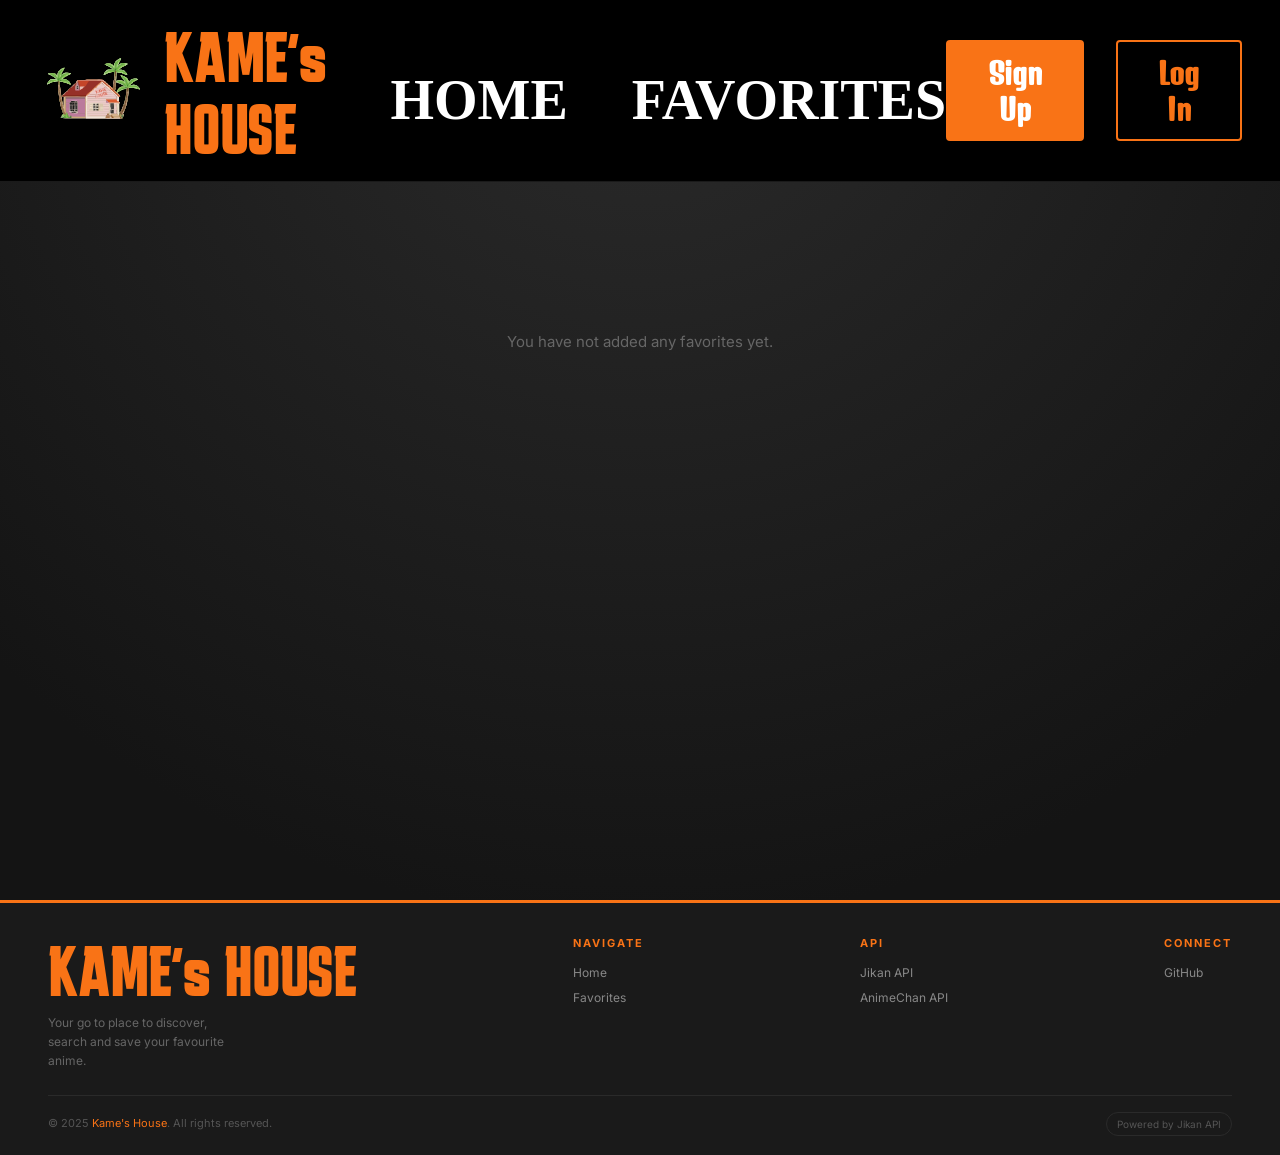
==== pages/favorites.html @ cb41b28c "added favorites page feature" ====
<!DOCTYPE html>
<html lang="en">
<head>
    <meta charset="UTF-8">
    <meta name="viewport" content="width=device-width, initial-scale=1.0">
    <title>Kame's House - Favorites</title>
    
    <link rel="preconnect" href="https://fonts.googleapis.com">
    <link rel="preconnect" href="https://fonts.gstatic.com" crossorigin>
    <link href="https://fonts.googleapis.com/css2?family=Bangers&family=Denk+One&family=Inter:wght@400;500;600;700&family=Just+Another+Hand&family=Karantina:wght@300;400;700&display=swap" rel="stylesheet">
    
    <link rel="stylesheet" href="../css/style.css">
    <link rel="stylesheet" href="../css/home.css">
    <link rel="stylesheet" href="../css/favorites.css">
</head>
<body>
    <header class="navbar">
        <a href="../index.html" class="logo">
            <img src="../Assets/KAME HOUSE PNG.svg" alt="Kame's House Logo" class="logoimg">
            <span class="logotext">KAME's HOUSE</span>
        </a>
        <nav class="navlinks">
            <a href="home.html" class="active">HOME</a>
            <a href="favorites.html">FAVORITES</a>
        </nav>
        <div class="authbuttons">
            <button class="btnsignup">Sign Up</button>
            <button class="btnlogin">Log In</button>
        </div>
    </header>

    <main class="homemain">
        <div class="topbar">
          <h2 class="heading">MY <em>FAVORITES</em></h2>
          <span id="count" class="count"></span>
        </div>
        <div id="grid" class="grid"></div>
        <p id="emptymsg" class="emptymsg">You have not added any favorites yet.</p>
    </main>

    <footer class="footer">
        <div class="footertop">
            <div class="brand">
                <span class="logotext">KAME's HOUSE</span>
                <p class="tagline">Your go to place to discover, search and save your favourite anime.</p>
            </div>
            <div class="footerlinks">
                <h4 class="footerheading">NAVIGATE</h4>
                <a href="../index.html">Home</a>
                <a href="favorites.html">Favorites</a>
            </div>
            <div class="footerlinks">
                <h4 class="footerheading">API</h4>
                <a href="https://jikan.moe" target="_blank">Jikan API</a>
                <a href="https://animechan.io" target="_blank">AnimeChan API</a>
            </div>
            <div class="footerlinks">
                <h4 class="footerheading">CONNECT</h4>
                <a href="https://github.com/yourusername" target="_blank">GitHub</a>
            </div>
        </div>
        <div class="footerbottom">
            <p>© 2025 <span class="highlight">Kame's House</span>. All rights reserved.</p>
            <div class="badge">Powered by Jikan API</div>
        </div>
    </footer>
    <script src="../js/favorites.js"></script>
</body>
</html>
---- css/style.css ----
* {
    margin: 0;
    padding: 0;
    box-sizing: border-box;
}


body {
    font-family: 'Inter', sans-serif;;
    background-color: black;
    color: white;
    line-height: 1.6;
}

.navbar {
    position: fixed;
    top: 0;
    left: 0;
    width: 100%;
    display: flex;
    justify-content: space-between;
    align-items: center;
    padding-top: 1rem;
    padding-bottom: 1rem;
    padding-left: 3%;
    padding-right: 3%;
    background-color: black;
    z-index: 1000;
    border-bottom: 1px solid rgba(255, 255, 255, 0.1);
}

.logo {
    display: flex;
    align-items: center;
    gap: 15px;
    text-decoration: none;
}

.logoimg {
    height: 90px;
    width: auto;
    display: block;
}

.logotext {
    font-family: 'Karantina', system-ui;
    font-size: 4.5rem;
    font-weight: 700;
    color: #f97316;
    line-height: 1;
    margin-top: 5px;
}

.navlinks {
    display: flex;
    gap: 4rem;
}

.navlinks a {
    color: white;
    text-decoration: none;
    font-family: 'Just Another Hand', cursive;
    font-weight: 600;
    font-size: 3.5rem;
    position: relative;
    top: 10px;
    transition: color 0.3s ease;
}

.navlinks a:hover {
    color: #f97316;
}

.authbuttons {
    display: flex;
    gap: 2rem;
}

.authbuttons button {
    font-family: 'Denk One', sans-serif;
    font-weight: 600;
    font-size: 1.8rem;
    padding-top: 0.8rem;
    padding-bottom: 0.8rem;
    padding-left: 2.5rem;
    padding-right: 2.5rem;
    border-radius: 4px;
    cursor: pointer;
    transition: all 0.3s ease;
}

.btnsignup {
    background-color: #f97316;
    color: white;
    border: 2px solid #f97316;
}

.btnsignup:hover {
    background-color: transparent;
    color: #f97316;
}

.btnlogin {
    background-color: transparent;
    color: #f97316;
    border: 2px solid #f97316;
}

.btnlogin:hover {
    background-color: #f97316;
    color: white;
}

.hero {
    position: relative;
    height: 100vh;
    display: flex;
    justify-content: center;
    align-items: center;
    text-align: center;
    background-image: url('../Assets/landingPage%20BG.jpeg'); 
    background-size: cover;
    background-position: center;
}

.hero::before {
    content: '';
    position: absolute;
    top: 0;
    left: 0;
    width: 100%;
    height: 100%;
    background-color: rgba(72, 72, 72, 0.65);
    z-index: 1;
}

.herocontent {
    position: relative;
    z-index: 2;
    padding-top: 0;
    padding-bottom: 0;
    padding-left: 1rem;
    padding-right: 1rem;
}

.heroline1 {
    font-family: 'Denk One', sans-serif;
    font-size: 5rem;
    color: white;
    letter-spacing: 3px;
    margin-bottom: 0.5rem;
    text-shadow: 2px 2px 4px rgba(0,0,0,0.5);
}

.heroline2 {
    font-family: 'Denk One', sans-serif;
    font-size: 6.5rem;
    color: #f97316;
    letter-spacing: 4px;
    margin-bottom: 2.5rem;
    text-shadow: 2px 2px 4px rgba(0,0,0,0.5);
}

.herobuttons {
    display: flex;
    justify-content: center;
    gap: 1.5rem;
}

.herobuttons a {
    display: inline-block;
    font-family: 'Denk One', sans-serif;
    font-weight: 700;
    font-size: 1.3rem;
    padding: 1.25rem 2.5rem;
    text-decoration: none;
    border-radius: 4px;
    transition: all 0.3s ease;
}

.btnbrowse {
    background-color: transparent;
    color: white;
    border: 2px solid white;
}

.btnbrowse:hover {
    background-color: white;
    color: black;
}

.btnfavorites {
    background-color: #f97316;
    color: white;
    border: 2px solid #f97316;
}

.btnfavorites:hover {
    background-color: transparent;
    color: #f97316;
}




.footer {
    background: #1a1a1a;
    border-top: 3px solid #f97316;
    padding: 2rem 3rem 1.2rem;
}

.footertop {
    display: flex;
    justify-content: space-between;
    align-items: flex-start;
    gap: 2rem;
    margin-bottom: 1.5rem;
}

.tagline {
    font-size: 12px;
    color: #666;
    margin-top: 6px;
    max-width: 200px;
    line-height: 1.6;
}

.footerheading {
    font-size: 11px;
    font-weight: 700;
    color: #f97316;
    letter-spacing: 2px;
    margin-bottom: 10px;
}

.footerlinks a {
    display: block;
    font-size: 12px;
    color: #888;
    text-decoration: none;
    margin-bottom: 6px;
}

.footerlinks a:hover {
    color: #f97316;
}

.footerbottom {
    border-top: 1px solid #2a2a2a;
    padding-top: 1rem;
    display: flex;
    justify-content: space-between;
    align-items: center;
}

.footerbottom p {
    font-size: 11px;
    color: #555;
}

.highlight {
    color: #f97316;
}

.badge {
    font-size: 10px;
    color: #555;
    border: 1px solid #2a2a2a;
    padding: 3px 10px;
    border-radius: 20px;
}

@media (max-width: 768px) {
    .navbar {
        flex-direction: column;
        padding: 1rem;
        gap: 1rem;
        border-bottom: none;
    }
    
    .navlinks {
        gap: 1.5rem;
    }
    
    .heroline1 {
        font-size: 3rem;
    }
    
    .heroline2 {
        font-size: 4rem;
    }
    
    .herobuttons {
        flex-direction: column;
        gap: 1rem;
    }
}
---- css/home.css ----
:root {
    --netflix-red: #E50914;
    --dark-bg: #141414;
    --card-bg: #181818;
    --text-main: #FFFFFF;
    --text-muted: #A3A3A3;
    --transition: all 0.3s cubic-bezier(0.4, 0, 0.2, 1);
}

body {
    background-color: var(--dark-bg);
    background-image: radial-gradient(circle at top, #2b2b2b 0%, #141414 70%);
    color: var(--text-main);
    font-family: 'Inter', sans-serif;
    margin: 0;
    -webkit-font-smoothing: antialiased;
}

.homemain {
    min-height: 100vh;
    padding-top: 100px;
}

.topbar {
    padding: 2rem 4%;
    display: flex;
    justify-content: space-between;
    align-items: center;
}

.heading {
    font-family: 'Bangers', sans-serif;
    font-size: 36px;
    letter-spacing: 3px;
    color: var(--netflix-red);
    text-shadow: 2px 2px 4px rgba(0,0,0,0.5);
    margin: 0;
}

.sorter {
    background: #111111;
    border: 1.5px solid var(--netflix-red);
    color: #ffffff;
    font-weight: 700;
    padding: 9px 14px;
    font-size: 14px;
    outline: none;
    border-radius: 4px;
    cursor: pointer;
}

.rows-container {
    padding: 0 0 80px;
}

.row-section {
    margin-bottom: 40px;
}

.row-heading {
    font-size: 20px;
    font-weight: 700;
    color: var(--text-main);
    margin: 0 0 15px 4%;
    letter-spacing: 0.5px;
    transition: color 0.3s ease;
}

.row-section:hover .row-heading {
    color: var(--netflix-red);
}

.row-loading {
    color: var(--text-muted);
    font-size: 14px;
    padding: 20px 4%;
    margin: 0;
    font-style: italic;
}

.row-error {
    color: #ff4d4d;
    font-size: 14px;
    padding: 20px 4%;
    margin: 0;
    background: rgba(255, 77, 77, 0.1);
    border-left: 4px solid #ff4d4d;
}

.anime-row {
    display: flex;
    overflow-x: auto;
    gap: 16px;
    padding: 0 4% 20px;
    scroll-behavior: smooth;
    scrollbar-width: thin;
    scrollbar-color: var(--netflix-red) transparent;
}

.anime-row::-webkit-scrollbar {
    height: 4px;
}
.anime-row::-webkit-scrollbar-track {
    background: transparent;
}
.anime-row::-webkit-scrollbar-thumb {
    background: transparent;
    border-radius: 10px;
}
.anime-row:hover::-webkit-scrollbar-thumb {
    background: var(--netflix-red);
}

.anime-card {
    min-width: 180px;
    width: 180px;
    background: var(--card-bg);
    border-radius: 8px;
    overflow: hidden;
    cursor: pointer;
    flex-shrink: 0;
    transition: var(--transition);
    position: relative;
    box-shadow: 0 4px 12px rgba(0,0,0,0.3);
}

.anime-card:hover {
    transform: scale(1.05) translateY(-5px);
    box-shadow: 0 12px 30px rgba(0, 0, 0, 0.7);
    z-index: 10;
}

.anime-card img {
    width: 100%;
    height: 250px;
    object-fit: cover;
    display: block;
    transition: var(--transition);
}

.anime-card:hover img {
    filter: brightness(1.1);
}

.anime-title {
    font-size: 13px;
    font-weight: 600;
    color: var(--text-main);
    padding: 12px 10px;
    margin: 0;
    white-space: nowrap;
    overflow: hidden;
    text-overflow: ellipsis;
    background: linear-gradient(to top, rgba(0,0,0,0.9), transparent);
}

@media (max-width: 768px) {
    .heading { font-size: 28px; }
    .row-heading { font-size: 18px; }
    .anime-card { min-width: 140px; width: 140px; }
    .anime-card img { height: 200px; }
}

.btnfav {
    position: absolute;
    top: 8px;
    left: 8px;
    width: 26px;
    height: 26px;
    background: rgba(0, 0, 0, 0.75);
    border: none;
    border-radius: 50%;
    color: #ffffff;
    cursor: pointer;
    font-size: 14px;
    display: flex;
    justify-content: center;
    align-items: center;
    z-index: 20;
}
---- css/favorites.css ----
.btnremove {
    background: #e11d48;
    border: none;
    color: #fff;
    padding: 5px 12px;
    font-size: 12px;
    font-weight: 700;
    cursor: pointer;
    margin-top: 6px;
}

.emptymsg {
    text-align: center;
    color: #666;
    font-size: 15px;
    margin-top: 60px;
}

.grid {
    display: grid;
    grid-template-columns: repeat(auto-fill, minmax(170px, 1fr));
    gap: 14px;
    padding: 1rem 4% 2rem;
}
.card {
    background: #1a1a1a;
    border: 1px solid #2a2a2a;
    position: relative;
    cursor: pointer;
    overflow: hidden;
}
.poster {
    width: 100%;
    height: 250px;
    object-fit: cover;
    display: block;
}
.info {
    padding: 10px;
}
.title {
    font-size: 13px;
    font-weight: 700;
    color: #ffffff;
    white-space: nowrap;
    overflow: hidden;
    text-overflow: ellipsis;
    margin-bottom: 3px;
}
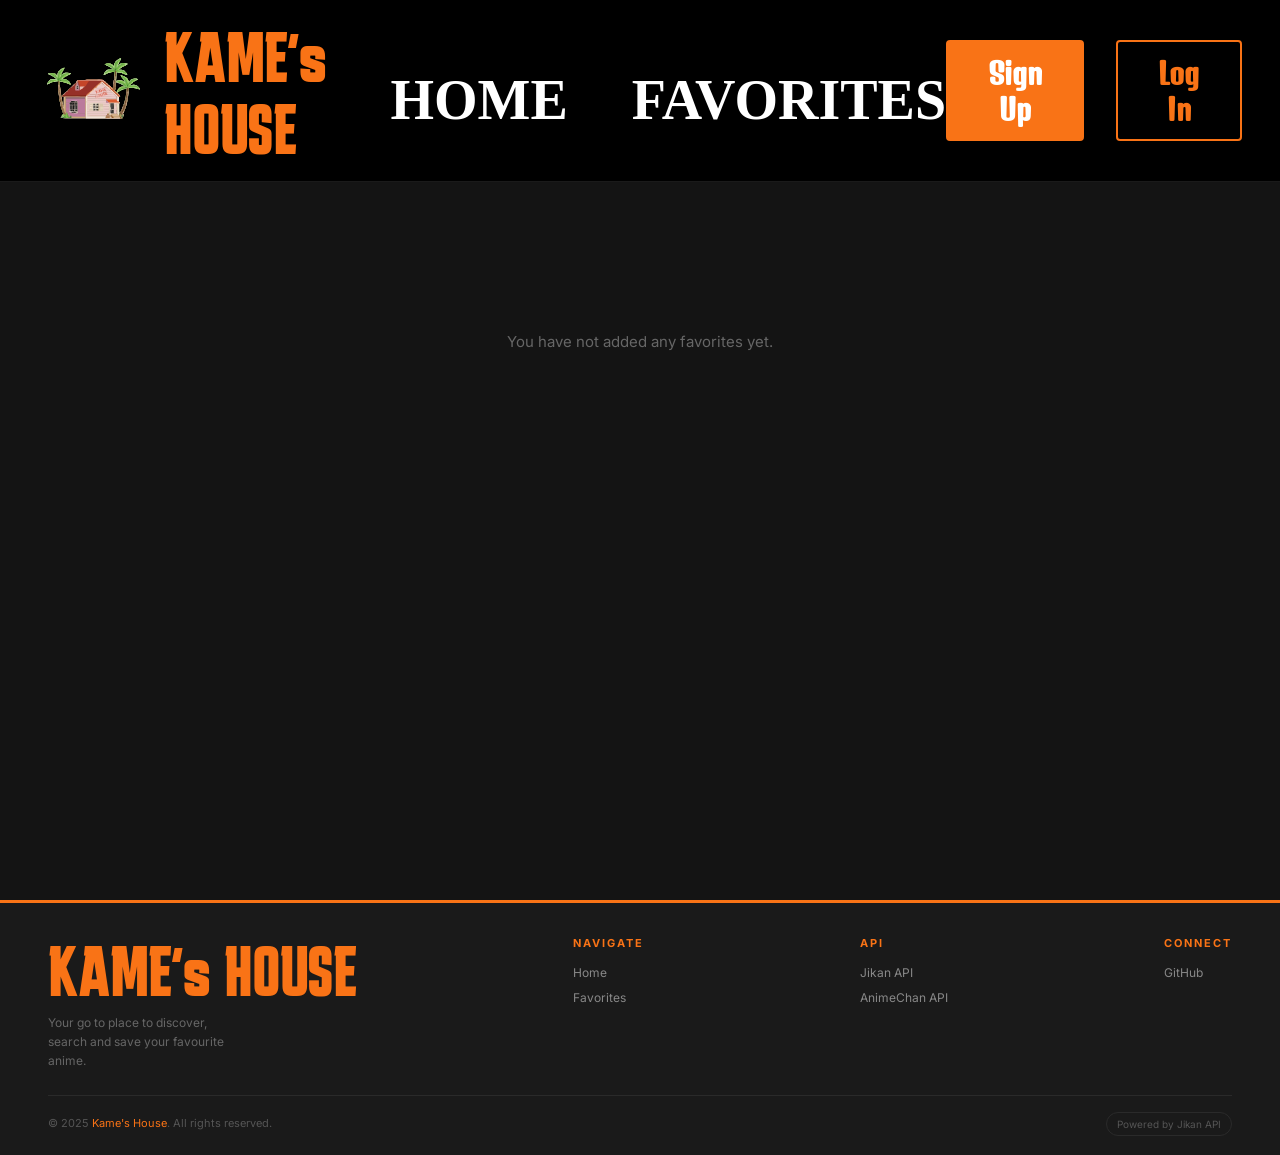
==== commit 11240373: "bugs fixed and made responsive" ====
--- a/pages/favorites.html
+++ b/pages/favorites.html
@@ -14,31 +14,31 @@
     <link rel="stylesheet" href="../css/favorites.css">
 </head>
 <body>
-    <header class="navbar">
+    <div class="navbar">
         <a href="../index.html" class="logo">
             <img src="../Assets/KAME HOUSE PNG.svg" alt="Kame's House Logo" class="logoimg">
             <span class="logotext">KAME's HOUSE</span>
         </a>
-        <nav class="navlinks">
+        <div class="navlinks">
             <a href="home.html" class="active">HOME</a>
             <a href="favorites.html">FAVORITES</a>
-        </nav>
+        </div>
         <div class="authbuttons">
             <button class="btnsignup">Sign Up</button>
             <button class="btnlogin">Log In</button>
         </div>
-    </header>
+    </div>
 
-    <main class="homemain">
+    <div class="homemain">
         <div class="topbar">
           <h2 class="heading">MY <em>FAVORITES</em></h2>
           <span id="count" class="count"></span>
         </div>
         <div id="grid" class="grid"></div>
         <p id="emptymsg" class="emptymsg">You have not added any favorites yet.</p>
-    </main>
+    </div>
 
-    <footer class="footer">
+    <div class="footer">
         <div class="footertop">
             <div class="brand">
                 <span class="logotext">KAME's HOUSE</span>
@@ -63,7 +63,7 @@
             <p>© 2025 <span class="highlight">Kame's House</span>. All rights reserved.</p>
             <div class="badge">Powered by Jikan API</div>
         </div>
-    </footer>
+    </div>
     <script src="../js/favorites.js"></script>
 </body>
 </html>
--- a/css/style.css
+++ b/css/style.css
@@ -273,26 +273,88 @@
 
 @media (max-width: 768px) {
     .navbar {
-        flex-direction: column;
-        padding: 1rem;
-        gap: 1rem;
-        border-bottom: none;
-    }
-    
+        flex-wrap: wrap;
+        padding: 0.8rem 1rem;
+        gap: 0.5rem;
+    }
+
+    .logotext {
+        font-size: 2.8rem;
+    }
+
+    .logoimg {
+        height: 60px;
+    }
+
     .navlinks {
         gap: 1.5rem;
     }
-    
+
+    .navlinks a {
+        font-size: 2.2rem;
+    }
+
+    .authbuttons {
+        gap: 0.8rem;
+    }
+
+    .authbuttons button {
+        font-size: 1.2rem;
+        padding: 0.5rem 1.2rem;
+    }
+
     .heroline1 {
+        font-size: 2.4rem;
+    }
+
+    .heroline2 {
         font-size: 3rem;
     }
-    
-    .heroline2 {
-        font-size: 4rem;
-    }
-    
+
     .herobuttons {
         flex-direction: column;
         gap: 1rem;
     }
-}
+
+    .herobuttons a {
+        font-size: 1rem;
+        padding: 0.9rem 1.8rem;
+    }
+
+    .footertop {
+        flex-direction: column;
+        gap: 1.5rem;
+    }
+
+    .footerbottom {
+        flex-direction: column;
+        gap: 0.5rem;
+        text-align: center;
+    }
+}
+
+@media (max-width: 480px) {
+    .logotext {
+        font-size: 2rem;
+    }
+
+    .logoimg {
+        height: 45px;
+    }
+
+    .navlinks a {
+        font-size: 1.8rem;
+    }
+
+    .authbuttons {
+        display: none;
+    }
+
+    .heroline1 {
+        font-size: 1.8rem;
+    }
+
+    .heroline2 {
+        font-size: 2.2rem;
+    }
+}
--- a/css/home.css
+++ b/css/home.css
@@ -1,19 +1,13 @@
-:root {
-    --netflix-red: #E50914;
-    --dark-bg: #141414;
-    --card-bg: #181818;
-    --text-main: #FFFFFF;
-    --text-muted: #A3A3A3;
-    --transition: all 0.3s cubic-bezier(0.4, 0, 0.2, 1);
-}
-
 body {
-    background-color: var(--dark-bg);
-    background-image: radial-gradient(circle at top, #2b2b2b 0%, #141414 70%);
-    color: var(--text-main);
+    background-color: #141414;
+    color: #FFFFFF;
     font-family: 'Inter', sans-serif;
     margin: 0;
-    -webkit-font-smoothing: antialiased;
+    scrollbar-width: none;
+    -ms-overflow-style: none;
+}
+body::-webkit-scrollbar {
+    display: none;
 }
 
 .homemain {
@@ -32,21 +26,18 @@
     font-family: 'Bangers', sans-serif;
     font-size: 36px;
     letter-spacing: 3px;
-    color: var(--netflix-red);
-    text-shadow: 2px 2px 4px rgba(0,0,0,0.5);
+    color: #E50914;
     margin: 0;
 }
 
 .sorter {
     background: #111111;
-    border: 1.5px solid var(--netflix-red);
+    border: 1.5px solid #E50914;
     color: #ffffff;
     font-weight: 700;
     padding: 9px 14px;
     font-size: 14px;
-    outline: none;
     border-radius: 4px;
-    cursor: pointer;
 }
 
 .rows-container {
@@ -60,22 +51,19 @@
 .row-heading {
     font-size: 20px;
     font-weight: 700;
-    color: var(--text-main);
+    color: #FFFFFF;
     margin: 0 0 15px 4%;
-    letter-spacing: 0.5px;
-    transition: color 0.3s ease;
 }
 
 .row-section:hover .row-heading {
-    color: var(--netflix-red);
+    color: #E50914;
 }
 
 .row-loading {
-    color: var(--text-muted);
+    color: #A3A3A3;
     font-size: 14px;
     padding: 20px 4%;
     margin: 0;
-    font-style: italic;
 }
 
 .row-error {
@@ -90,75 +78,79 @@
 .anime-row {
     display: flex;
     overflow-x: auto;
-    gap: 16px;
     padding: 0 4% 20px;
-    scroll-behavior: smooth;
-    scrollbar-width: thin;
-    scrollbar-color: var(--netflix-red) transparent;
+    scrollbar-width: none;
+    -ms-overflow-style: none;
 }
-
 .anime-row::-webkit-scrollbar {
-    height: 4px;
-}
-.anime-row::-webkit-scrollbar-track {
-    background: transparent;
-}
-.anime-row::-webkit-scrollbar-thumb {
-    background: transparent;
-    border-radius: 10px;
-}
-.anime-row:hover::-webkit-scrollbar-thumb {
-    background: var(--netflix-red);
+    display: none;
 }
 
 .anime-card {
     min-width: 180px;
     width: 180px;
-    background: var(--card-bg);
+    background: #181818;
     border-radius: 8px;
     overflow: hidden;
     cursor: pointer;
     flex-shrink: 0;
-    transition: var(--transition);
     position: relative;
-    box-shadow: 0 4px 12px rgba(0,0,0,0.3);
+    margin-right: 16px;
+    transition: transform 0.3s ease, background 0.3s ease;
 }
 
 .anime-card:hover {
-    transform: scale(1.05) translateY(-5px);
-    box-shadow: 0 12px 30px rgba(0, 0, 0, 0.7);
-    z-index: 10;
+    background: #222;
+    transform: translateY(-8px);
 }
 
 .anime-card img {
     width: 100%;
     height: 250px;
-    object-fit: cover;
     display: block;
-    transition: var(--transition);
 }
 
 .anime-card:hover img {
-    filter: brightness(1.1);
+    opacity: 0.8;
 }
 
 .anime-title {
     font-size: 13px;
     font-weight: 600;
-    color: var(--text-main);
+    color: #FFFFFF;
     padding: 12px 10px;
     margin: 0;
-    white-space: nowrap;
-    overflow: hidden;
-    text-overflow: ellipsis;
-    background: linear-gradient(to top, rgba(0,0,0,0.9), transparent);
+    background: black;
 }
 
 @media (max-width: 768px) {
+    .topbar {
+        flex-direction: column;
+        align-items: flex-start;
+        gap: 1rem;
+        padding: 1rem 4%;
+    }
+
     .heading { font-size: 28px; }
     .row-heading { font-size: 18px; }
     .anime-card { min-width: 140px; width: 140px; }
     .anime-card img { height: 200px; }
+
+    .sorter {
+        width: 100%;
+    }
+}
+
+@media (max-width: 480px) {
+    .heading { font-size: 22px; }
+    .row-heading { font-size: 16px; }
+    .anime-card { min-width: 120px; width: 120px; }
+    .anime-card img { height: 170px; }
+
+    .anime-title {
+        font-size: 11px;
+        padding: 8px 6px;
+    }
 }
 
 .btnfav {
--- a/css/favorites.css
+++ b/css/favorites.css
@@ -17,9 +17,8 @@
 }
 
 .grid {
-    display: grid;
-    grid-template-columns: repeat(auto-fill, minmax(170px, 1fr));
-    gap: 14px;
+    display: flex;
+    flex-wrap: wrap;
     padding: 1rem 4% 2rem;
 }
 .card {
@@ -28,6 +27,13 @@
     position: relative;
     cursor: pointer;
     overflow: hidden;
+    width: 170px;
+    margin-right: 14px;
+    margin-bottom: 14px;
+    transition: transform 0.3s ease;
+}
+.card:hover {
+    transform: translateY(-8px);
 }
 .poster {
     width: 100%;
@@ -47,3 +53,35 @@
     text-overflow: ellipsis;
     margin-bottom: 3px;
 }
+
+@media (max-width: 768px) {
+    .grid {
+        padding: 1rem 3% 2rem;
+    }
+
+    .card {
+        width: 140px;
+        margin-right: 10px;
+        margin-bottom: 10px;
+    }
+
+    .poster {
+        height: 200px;
+    }
+}
+
+@media (max-width: 480px) {
+    .card {
+        width: 120px;
+        margin-right: 8px;
+        margin-bottom: 8px;
+    }
+
+    .poster {
+        height: 170px;
+    }
+
+    .title {
+        font-size: 11px;
+    }
+}
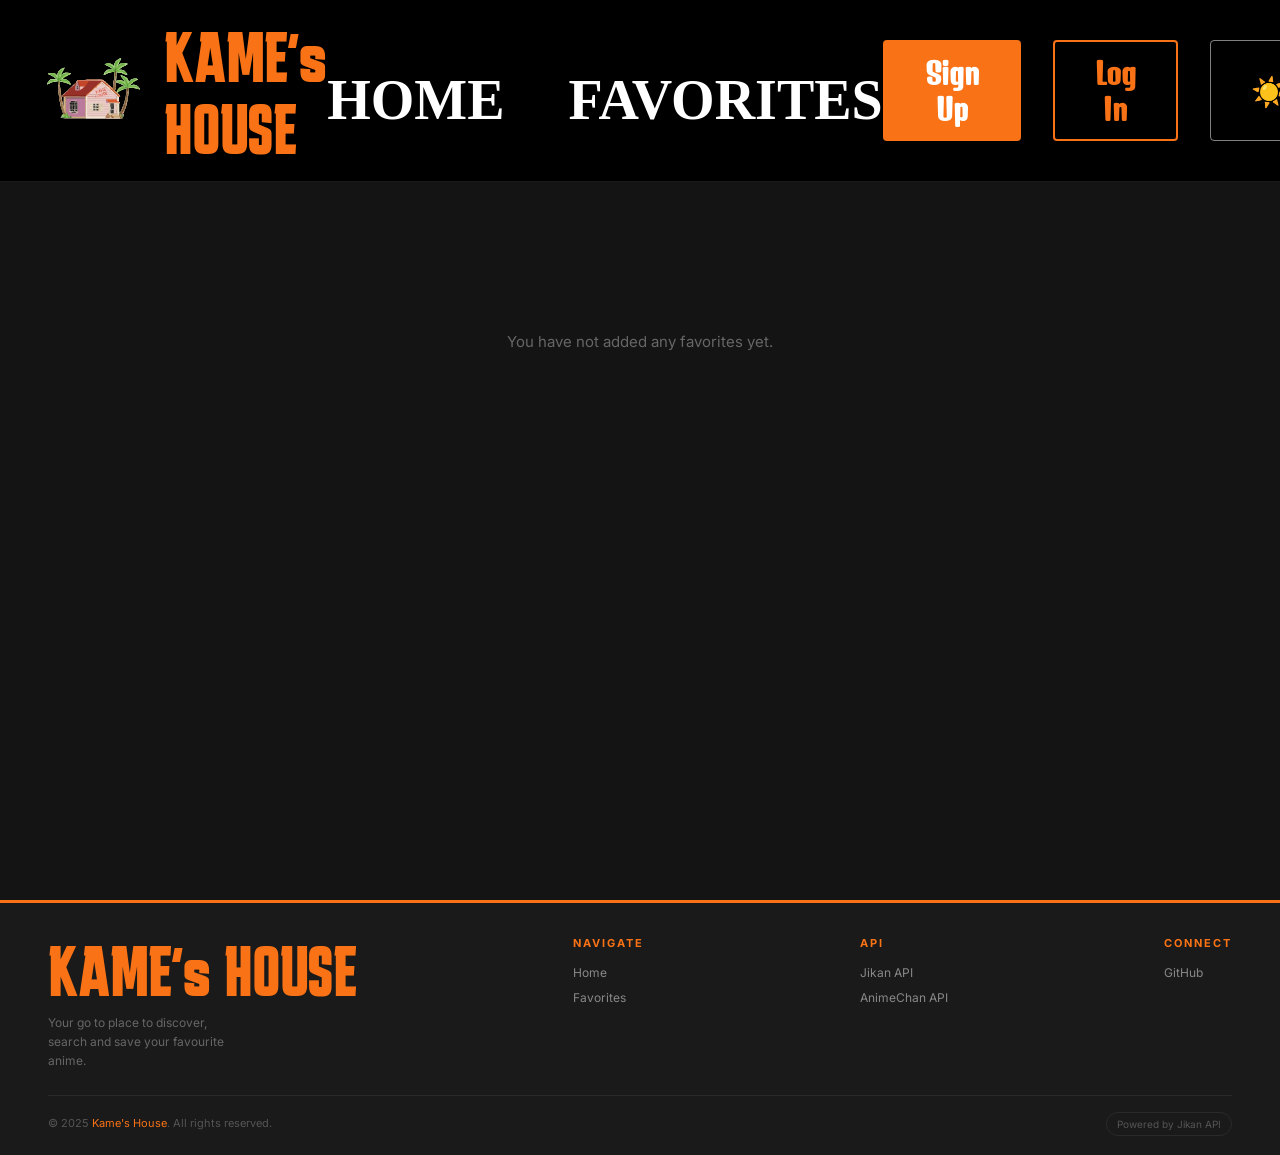
==== commit eb84886a: "added dark mode toggle" ====
--- a/pages/favorites.html
+++ b/pages/favorites.html
@@ -26,6 +26,7 @@
         <div class="authbuttons">
             <button class="btnsignup">Sign Up</button>
             <button class="btnlogin">Log In</button>
+            <button id="themeToggle" class="theme-toggle">☀️ Light</button>
         </div>
     </div>
 
@@ -65,5 +66,6 @@
         </div>
     </div>
     <script src="../js/favorites.js"></script>
+    <script src="../js/theme.js"></script>
 </body>
 </html>
--- a/css/home.css
+++ b/css/home.css
@@ -6,6 +6,7 @@
     scrollbar-width: none;
     -ms-overflow-style: none;
 }
+
 body::-webkit-scrollbar {
     display: none;
 }
@@ -82,6 +83,7 @@
     scrollbar-width: none;
     -ms-overflow-style: none;
 }
+
 .anime-row::-webkit-scrollbar {
     display: none;
 }
@@ -131,10 +133,22 @@
         padding: 1rem 4%;
     }
 
-    .heading { font-size: 28px; }
-    .row-heading { font-size: 18px; }
-    .anime-card { min-width: 140px; width: 140px; }
-    .anime-card img { height: 200px; }
+    .heading {
+        font-size: 28px;
+    }
+
+    .row-heading {
+        font-size: 18px;
+    }
+
+    .anime-card {
+        min-width: 140px;
+        width: 140px;
+    }
+
+    .anime-card img {
+        height: 200px;
+    }
 
     .sorter {
         width: 100%;
@@ -142,10 +156,22 @@
 }
 
 @media (max-width: 480px) {
-    .heading { font-size: 22px; }
-    .row-heading { font-size: 16px; }
-    .anime-card { min-width: 120px; width: 120px; }
-    .anime-card img { height: 170px; }
+    .heading {
+        font-size: 22px;
+    }
+
+    .row-heading {
+        font-size: 16px;
+    }
+
+    .anime-card {
+        min-width: 120px;
+        width: 120px;
+    }
+
+    .anime-card img {
+        height: 170px;
+    }
 
     .anime-title {
         font-size: 11px;
@@ -169,4 +195,104 @@
     justify-content: center;
     align-items: center;
     z-index: 20;
+}
+
+.theme-toggle {
+    background: transparent;
+    border: 1.5px solid rgba(255, 255, 255, 0.5);
+    color: #ffffff;
+    padding: 6px 14px;
+    font-size: 13px;
+    font-family: 'Inter', sans-serif;
+    border-radius: 20px;
+    cursor: pointer;
+    white-space: nowrap;
+}
+
+.theme-toggle:hover {
+    border-color: #ffffff;
+}
+
+body.light-mode {
+    background-color: #f0f0f0;
+    color: #111111;
+}
+
+body.light-mode .navbar {
+    background-color: #ffffff;
+    border-bottom: 1px solid #ddd;
+}
+
+body.light-mode .theme-toggle {
+    border-color: rgba(0, 0, 0, 0.4);
+    color: #111111;
+}
+
+body.light-mode .theme-toggle:hover {
+    border-color: #111111;
+}
+
+body.light-mode .row-heading {
+    color: #111111;
+}
+
+body.light-mode .row-loading {
+    color: #555555;
+}
+
+body.light-mode .anime-card {
+    background: #e0e0e0;
+}
+
+body.light-mode .anime-card:hover {
+    background: #d0d0d0;
+}
+
+body.light-mode .anime-title {
+    background: #ffffff;
+    color: #111111;
+}
+
+body.light-mode .sorter {
+    background: #ffffff;
+    color: #111111;
+    border-color: #E50914;
+}
+
+body.light-mode .footer {
+    background: #e8e8e8;
+}
+
+body.light-mode .tagline {
+    color: #555555;
+}
+
+body.light-mode .footerbottom p {
+    color: #555555;
+}
+
+body.light-mode .footerlinks a {
+    color: #555555;
+}
+
+body.light-mode .badge {
+    color: #555555;
+    border-color: #cccccc;
+}
+
+body.light-mode .card {
+    background: #e0e0e0;
+    border-color: #cccccc;
+}
+
+body.light-mode .title {
+    color: #111111;
+}
+
+body.light-mode .emptymsg {
+    color: #444444;
+}
+
+body.light-mode .logotext {
+    color: #f97316;
 }
